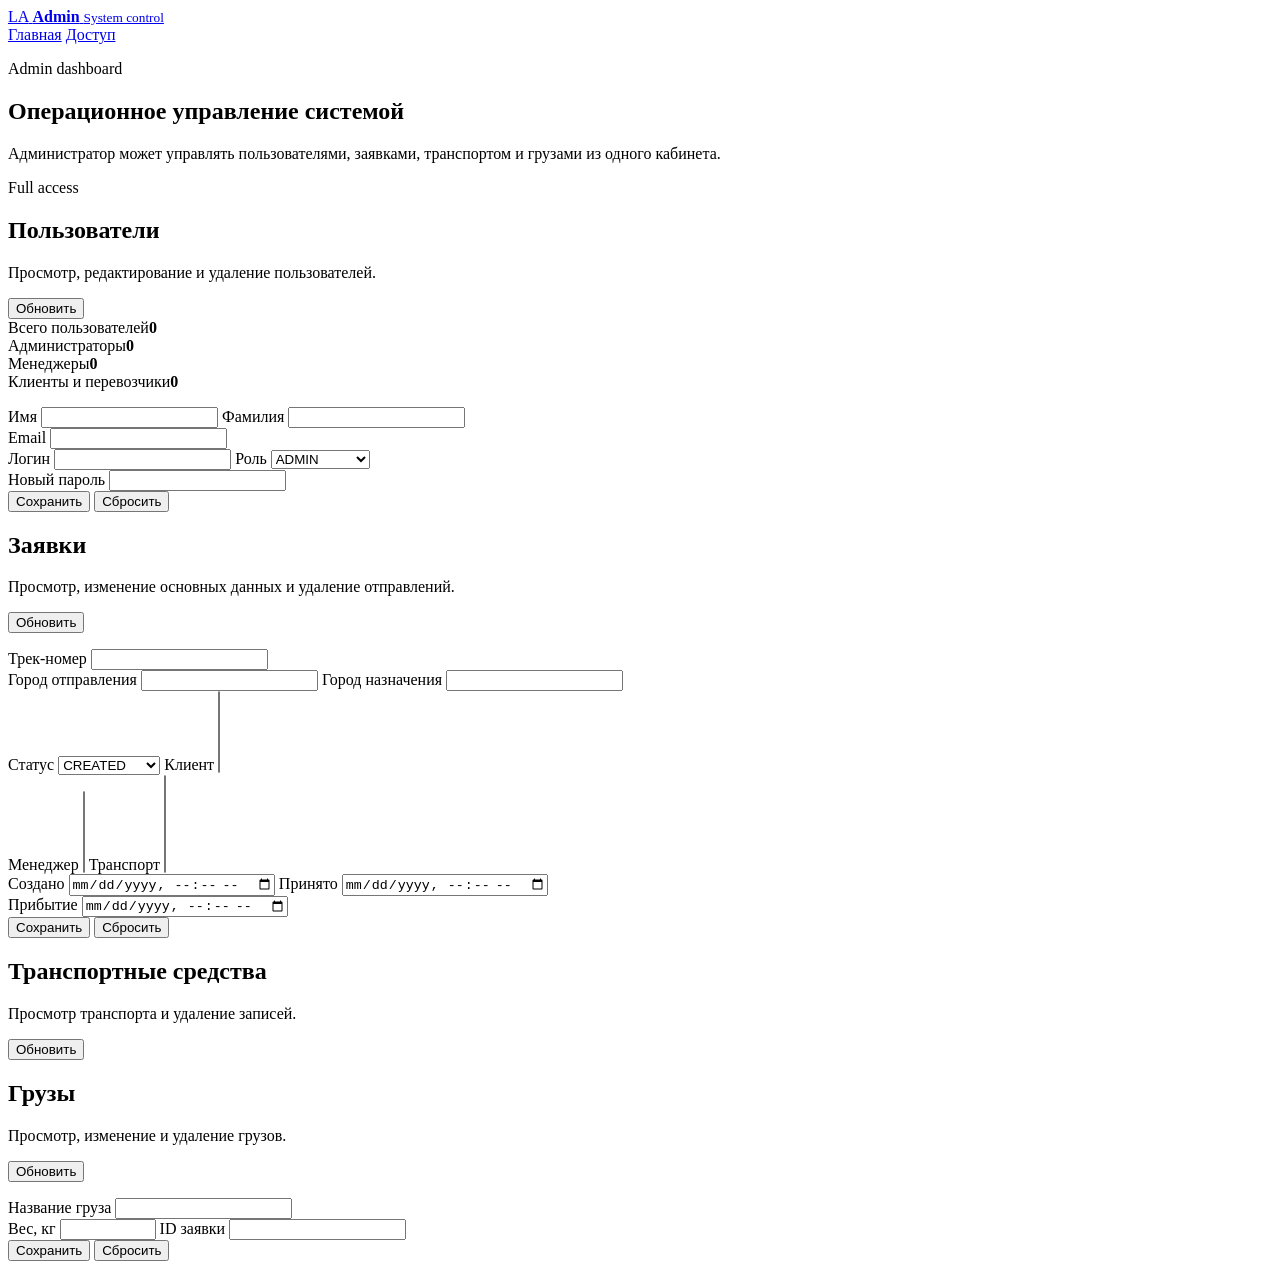
==== src/main/resources/static/admin.html @ 7b257b23 "fix: visual" ====
<!doctype html>
<html lang="ru">
<head>
  <meta charset="utf-8">
  <meta name="viewport" content="width=device-width, initial-scale=1">
  <title>Admin - Logistics Application</title>
  <link rel="stylesheet" href="/styles.css">
</head>
<body data-page="admin">
  <div class="page-shell">
    <header class="site-header">
      <div class="container header-row">
        <a class="brand" href="/">
          <span class="brand__mark">LA</span>
          <span class="brand__text">
            <strong>Admin</strong>
            <small>System control</small>
          </span>
        </a>
        <nav class="nav-menu nav-menu--static" aria-label="Навигация">
          <a href="/">Главная</a>
          <a href="/auth.html">Доступ</a>
        </nav>
      </div>
    </header>

    <main class="page-main">
      <section class="dashboard-hero dashboard-hero--admin">
        <div class="container dashboard-hero__grid">
          <div>
            <p class="eyebrow">Admin dashboard</p>
            <h1>Операционное управление системой</h1>
            <p>Администратор может управлять пользователями, заявками, транспортом и грузами из одного кабинета.</p>
          </div>
          <div class="dashboard-badge">Full access</div>
        </div>
      </section>

      <section class="section">
        <div class="container admin-sections">
          <section class="panel-card admin-section">
            <div class="panel-card__header panel-card__header--split">
              <div>
                <h2>Пользователи</h2>
                <p class="panel-card__text">Просмотр, редактирование и удаление пользователей.</p>
              </div>
              <button class="button button--secondary" type="button" id="refresh-users-button">Обновить</button>
            </div>
            <div class="stats-grid stats-grid--compact">
              <article class="stat-card"><span>Всего пользователей</span><strong data-user-stat="total">0</strong></article>
              <article class="stat-card"><span>Администраторы</span><strong data-user-stat="admins">0</strong></article>
              <article class="stat-card"><span>Менеджеры</span><strong data-user-stat="managers">0</strong></article>
              <article class="stat-card"><span>Клиенты и перевозчики</span><strong data-user-stat="others">0</strong></article>
            </div>
            <div class="dashboard-grid">
              <div>
                <p class="form-status admin-users-status" role="status" aria-live="polite"></p>
                <div class="user-table" id="admin-users-list"></div>
              </div>
              <form class="form-card" id="admin-user-form">
                <input name="id" type="hidden">
                <div class="form-grid">
                  <label>
                    Имя
                    <input name="firstName" type="text" required maxlength="100">
                  </label>
                  <label>
                    Фамилия
                    <input name="lastName" type="text" required maxlength="100">
                  </label>
                </div>
                <label>
                  Email
                  <input name="email" type="email" required maxlength="255">
                </label>
                <div class="form-grid">
                  <label>
                    Логин
                    <input name="login" type="text" required maxlength="100">
                  </label>
                  <label>
                    Роль
                    <select name="role" required>
                      <option value="ADMIN">ADMIN</option>
                      <option value="MANAGER">MANAGER</option>
                      <option value="CUSTOMER">CUSTOMER</option>
                      <option value="CARRIER">CARRIER</option>
                    </select>
                  </label>
                </div>
                <label>
                  Новый пароль
                  <input name="password" type="password" required minlength="8" maxlength="255">
                </label>
                <div class="admin-form-actions">
                  <button class="button button--primary" type="submit">Сохранить</button>
                  <button class="button button--secondary" type="button" id="admin-user-form-reset">Сбросить</button>
                </div>
                <p class="form-status admin-user-form-status" role="status" aria-live="polite"></p>
              </form>
            </div>
          </section>

          <section class="panel-card admin-section">
            <div class="panel-card__header panel-card__header--split">
              <div>
                <h2>Заявки</h2>
                <p class="panel-card__text">Просмотр, изменение основных данных и удаление отправлений.</p>
              </div>
              <button class="button button--secondary" type="button" id="refresh-shipments-button">Обновить</button>
            </div>
            <div class="dashboard-grid">
              <div>
                <p class="form-status admin-shipments-status" role="status" aria-live="polite"></p>
                <div class="user-table" id="admin-shipments-list"></div>
              </div>
              <form class="form-card" id="admin-shipment-form">
                <input name="id" type="hidden">
                <label>
                  Трек-номер
                  <input name="trackingNumber" type="text" required maxlength="100">
                </label>
                <div class="form-grid">
                  <label>
                    Город отправления
                    <input name="originCity" type="text" required maxlength="150">
                  </label>
                  <label>
                    Город назначения
                    <input name="destinationCity" type="text" required maxlength="150">
                  </label>
                </div>
                <div class="form-grid">
                  <label>
                    Статус
                    <select name="status" required>
                      <option value="CREATED">CREATED</option>
                      <option value="RECEIVED">RECEIVED</option>
                      <option value="IN_TRANSIT">IN_TRANSIT</option>
                      <option value="DELIVERED">DELIVERED</option>
                      <option value="CANCELLED">CANCELLED</option>
                    </select>
                  </label>
                  <label>
                    Клиент
                    <select name="customerId" size="5" required></select>
                  </label>
                </div>
                <div class="form-grid">
                  <label>
                    Менеджер
                    <select name="managerId" size="5" required></select>
                  </label>
                  <label>
                    Транспорт
                    <select name="vehicleIds" size="6" multiple required></select>
                  </label>
                </div>
                <div class="form-grid">
                  <label>
                    Создано
                    <input name="orderCreatedAt" type="datetime-local" required>
                  </label>
                  <label>
                    Принято
                    <input name="orderReceivedAt" type="datetime-local" required>
                  </label>
                </div>
                <label>
                  Прибытие
                  <input name="arrivalAt" type="datetime-local" required>
                </label>
                <div class="admin-form-actions">
                  <button class="button button--primary" type="submit">Сохранить</button>
                  <button class="button button--secondary" type="button" id="admin-shipment-form-reset">Сбросить</button>
                </div>
                <p class="form-status admin-shipment-form-status" role="status" aria-live="polite"></p>
              </form>
            </div>
          </section>

          <section class="panel-card admin-section">
            <div class="panel-card__header panel-card__header--split">
              <div>
                <h2>Транспортные средства</h2>
                <p class="panel-card__text">Просмотр транспорта и удаление записей.</p>
              </div>
              <button class="button button--secondary" type="button" id="refresh-vehicles-button">Обновить</button>
            </div>
            <p class="form-status admin-vehicles-status" role="status" aria-live="polite"></p>
            <div class="user-table" id="admin-vehicles-list"></div>
          </section>

          <section class="panel-card admin-section">
            <div class="panel-card__header panel-card__header--split">
              <div>
                <h2>Грузы</h2>
                <p class="panel-card__text">Просмотр, изменение и удаление грузов.</p>
              </div>
              <button class="button button--secondary" type="button" id="refresh-cargoes-button">Обновить</button>
            </div>
            <div class="dashboard-grid">
              <div>
                <p class="form-status admin-cargoes-status" role="status" aria-live="polite"></p>
                <div class="user-table" id="admin-cargoes-list"></div>
              </div>
              <form class="form-card" id="admin-cargo-form">
                <input name="id" type="hidden">
                <label>
                  Название груза
                  <input name="name" type="text" required maxlength="255">
                </label>
                <div class="form-grid">
                  <label>
                    Вес, кг
                    <input name="weightKg" type="number" step="0.01" min="0.01" max="30000" required>
                  </label>
                  <label>
                    ID заявки
                    <input name="shipmentId" type="number" min="1" required>
                  </label>
                </div>
                <div class="admin-form-actions">
                  <button class="button button--primary" type="submit">Сохранить</button>
                  <button class="button button--secondary" type="button" id="admin-cargo-form-reset">Сбросить</button>
                </div>
                <p class="form-status admin-cargo-form-status" role="status" aria-live="polite"></p>
              </form>
            </div>
          </section>
        </div>
      </section>
    </main>
  </div>

  <script src="/script.js"></script>
</body>
</html>
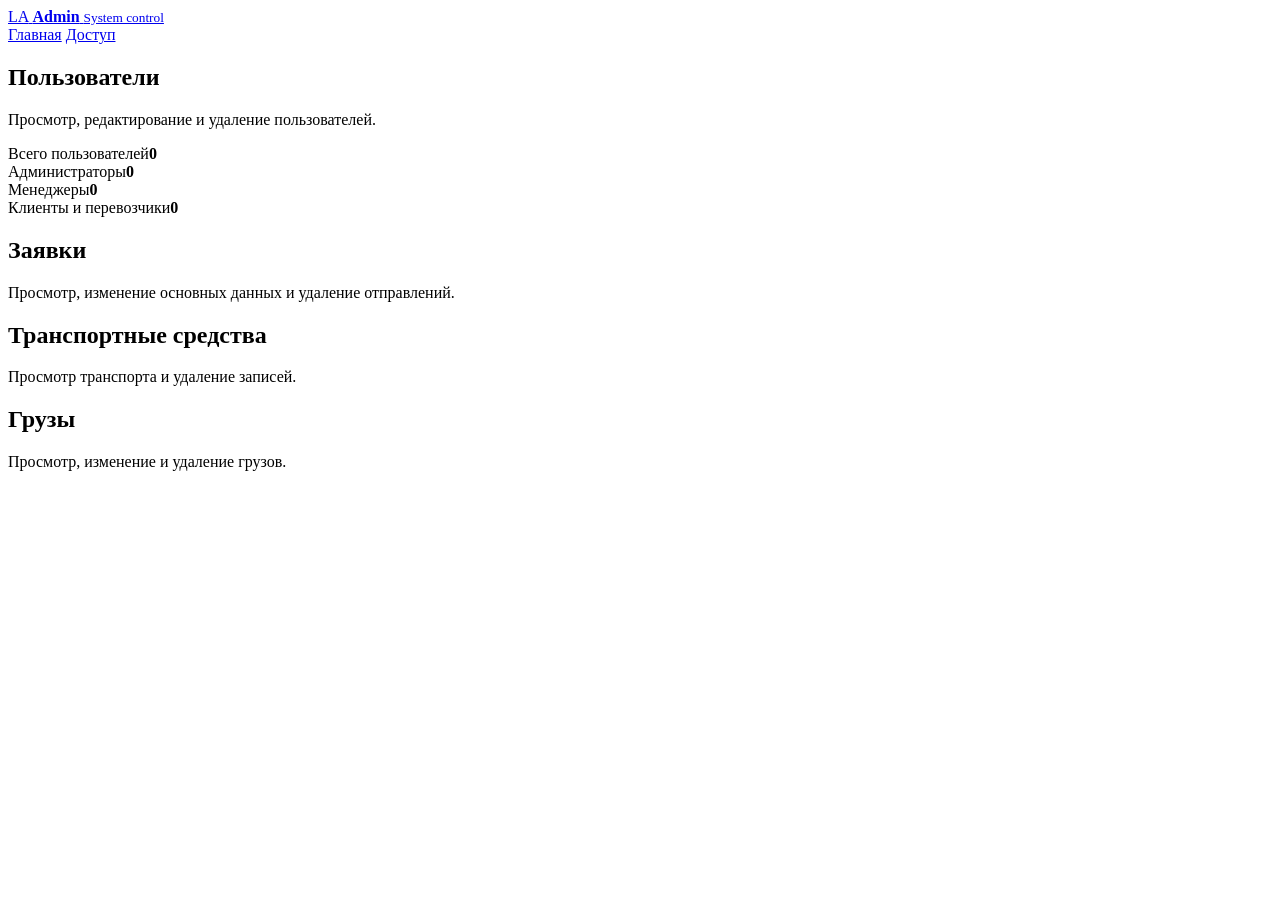
==== commit f3fe0676: "fix: qwe" ====
--- a/src/main/resources/static/admin.html
+++ b/src/main/resources/static/admin.html
@@ -25,17 +25,6 @@
     </header>
 
     <main class="page-main">
-      <section class="dashboard-hero dashboard-hero--admin">
-        <div class="container dashboard-hero__grid">
-          <div>
-            <p class="eyebrow">Admin dashboard</p>
-            <h1>Операционное управление системой</h1>
-            <p>Администратор может управлять пользователями, заявками, транспортом и грузами из одного кабинета.</p>
-          </div>
-          <div class="dashboard-badge">Full access</div>
-        </div>
-      </section>
-
       <section class="section">
         <div class="container admin-sections">
           <section class="panel-card admin-section">
@@ -44,7 +33,6 @@
                 <h2>Пользователи</h2>
                 <p class="panel-card__text">Просмотр, редактирование и удаление пользователей.</p>
               </div>
-              <button class="button button--secondary" type="button" id="refresh-users-button">Обновить</button>
             </div>
             <div class="stats-grid stats-grid--compact">
               <article class="stat-card"><span>Всего пользователей</span><strong data-user-stat="total">0</strong></article>
@@ -57,47 +45,6 @@
                 <p class="form-status admin-users-status" role="status" aria-live="polite"></p>
                 <div class="user-table" id="admin-users-list"></div>
               </div>
-              <form class="form-card" id="admin-user-form">
-                <input name="id" type="hidden">
-                <div class="form-grid">
-                  <label>
-                    Имя
-                    <input name="firstName" type="text" required maxlength="100">
-                  </label>
-                  <label>
-                    Фамилия
-                    <input name="lastName" type="text" required maxlength="100">
-                  </label>
-                </div>
-                <label>
-                  Email
-                  <input name="email" type="email" required maxlength="255">
-                </label>
-                <div class="form-grid">
-                  <label>
-                    Логин
-                    <input name="login" type="text" required maxlength="100">
-                  </label>
-                  <label>
-                    Роль
-                    <select name="role" required>
-                      <option value="ADMIN">ADMIN</option>
-                      <option value="MANAGER">MANAGER</option>
-                      <option value="CUSTOMER">CUSTOMER</option>
-                      <option value="CARRIER">CARRIER</option>
-                    </select>
-                  </label>
-                </div>
-                <label>
-                  Новый пароль
-                  <input name="password" type="password" required minlength="8" maxlength="255">
-                </label>
-                <div class="admin-form-actions">
-                  <button class="button button--primary" type="submit">Сохранить</button>
-                  <button class="button button--secondary" type="button" id="admin-user-form-reset">Сбросить</button>
-                </div>
-                <p class="form-status admin-user-form-status" role="status" aria-live="polite"></p>
-              </form>
             </div>
           </section>
 
@@ -107,75 +54,12 @@
                 <h2>Заявки</h2>
                 <p class="panel-card__text">Просмотр, изменение основных данных и удаление отправлений.</p>
               </div>
-              <button class="button button--secondary" type="button" id="refresh-shipments-button">Обновить</button>
             </div>
             <div class="dashboard-grid">
               <div>
                 <p class="form-status admin-shipments-status" role="status" aria-live="polite"></p>
                 <div class="user-table" id="admin-shipments-list"></div>
               </div>
-              <form class="form-card" id="admin-shipment-form">
-                <input name="id" type="hidden">
-                <label>
-                  Трек-номер
-                  <input name="trackingNumber" type="text" required maxlength="100">
-                </label>
-                <div class="form-grid">
-                  <label>
-                    Город отправления
-                    <input name="originCity" type="text" required maxlength="150">
-                  </label>
-                  <label>
-                    Город назначения
-                    <input name="destinationCity" type="text" required maxlength="150">
-                  </label>
-                </div>
-                <div class="form-grid">
-                  <label>
-                    Статус
-                    <select name="status" required>
-                      <option value="CREATED">CREATED</option>
-                      <option value="RECEIVED">RECEIVED</option>
-                      <option value="IN_TRANSIT">IN_TRANSIT</option>
-                      <option value="DELIVERED">DELIVERED</option>
-                      <option value="CANCELLED">CANCELLED</option>
-                    </select>
-                  </label>
-                  <label>
-                    Клиент
-                    <select name="customerId" size="5" required></select>
-                  </label>
-                </div>
-                <div class="form-grid">
-                  <label>
-                    Менеджер
-                    <select name="managerId" size="5" required></select>
-                  </label>
-                  <label>
-                    Транспорт
-                    <select name="vehicleIds" size="6" multiple required></select>
-                  </label>
-                </div>
-                <div class="form-grid">
-                  <label>
-                    Создано
-                    <input name="orderCreatedAt" type="datetime-local" required>
-                  </label>
-                  <label>
-                    Принято
-                    <input name="orderReceivedAt" type="datetime-local" required>
-                  </label>
-                </div>
-                <label>
-                  Прибытие
-                  <input name="arrivalAt" type="datetime-local" required>
-                </label>
-                <div class="admin-form-actions">
-                  <button class="button button--primary" type="submit">Сохранить</button>
-                  <button class="button button--secondary" type="button" id="admin-shipment-form-reset">Сбросить</button>
-                </div>
-                <p class="form-status admin-shipment-form-status" role="status" aria-live="polite"></p>
-              </form>
             </div>
           </section>
 
@@ -185,7 +69,6 @@
                 <h2>Транспортные средства</h2>
                 <p class="panel-card__text">Просмотр транспорта и удаление записей.</p>
               </div>
-              <button class="button button--secondary" type="button" id="refresh-vehicles-button">Обновить</button>
             </div>
             <p class="form-status admin-vehicles-status" role="status" aria-live="polite"></p>
             <div class="user-table" id="admin-vehicles-list"></div>
@@ -197,42 +80,280 @@
                 <h2>Грузы</h2>
                 <p class="panel-card__text">Просмотр, изменение и удаление грузов.</p>
               </div>
-              <button class="button button--secondary" type="button" id="refresh-cargoes-button">Обновить</button>
             </div>
             <div class="dashboard-grid">
               <div>
                 <p class="form-status admin-cargoes-status" role="status" aria-live="polite"></p>
                 <div class="user-table" id="admin-cargoes-list"></div>
               </div>
-              <form class="form-card" id="admin-cargo-form">
-                <input name="id" type="hidden">
-                <label>
-                  Название груза
-                  <input name="name" type="text" required maxlength="255">
-                </label>
-                <div class="form-grid">
-                  <label>
-                    Вес, кг
-                    <input name="weightKg" type="number" step="0.01" min="0.01" max="30000" required>
-                  </label>
-                  <label>
-                    ID заявки
-                    <input name="shipmentId" type="number" min="1" required>
-                  </label>
-                </div>
-                <div class="admin-form-actions">
-                  <button class="button button--primary" type="submit">Сохранить</button>
-                  <button class="button button--secondary" type="button" id="admin-cargo-form-reset">Сбросить</button>
-                </div>
-                <p class="form-status admin-cargo-form-status" role="status" aria-live="polite"></p>
-              </form>
             </div>
           </section>
         </div>
       </section>
     </main>
+
+    <div class="modal-shell" id="admin-user-modal" hidden>
+      <div class="modal-backdrop" onclick="window.closeAdminUserModal()"></div>
+      <section class="modal-card">
+        <div class="panel-card__header panel-card__header--split">
+          <h2>Изменение пользователя</h2>
+          <button class="button button--secondary" type="button" onclick="window.closeAdminUserModal()">Закрыть</button>
+        </div>
+        <form class="form-card" id="admin-user-form">
+          <input name="id" type="hidden">
+          <div class="form-grid">
+            <label><span>Имя</span><input name="firstName" type="text" required maxlength="100"></label>
+            <label><span>Фамилия</span><input name="lastName" type="text" required maxlength="100"></label>
+          </div>
+          <label><span>Email</span><input name="email" type="email" required maxlength="255"></label>
+          <div class="form-grid">
+            <label><span>Логин</span><input name="login" type="text" required maxlength="100"></label>
+            <label>
+              <span>Роль</span>
+              <select name="role" required>
+                <option value="ADMIN">ADMIN</option>
+                <option value="MANAGER">MANAGER</option>
+                <option value="CUSTOMER">CUSTOMER</option>
+                <option value="CARRIER">CARRIER</option>
+              </select>
+            </label>
+          </div>
+          <label><span>Новый пароль</span><input name="password" type="password" required minlength="8" maxlength="255"></label>
+          <div class="admin-form-actions">
+            <button class="button button--primary" type="submit">Сохранить</button>
+            <button class="button button--secondary" type="button" id="admin-user-form-reset">Сбросить</button>
+          </div>
+          <p class="form-status admin-user-form-status" role="status" aria-live="polite"></p>
+        </form>
+      </section>
+    </div>
+
+    <div class="modal-shell" id="admin-shipment-modal" hidden>
+      <div class="modal-backdrop" data-modal-close></div>
+      <section class="modal-card modal-card--wide">
+        <div class="panel-card__header panel-card__header--split">
+          <h2>Изменение заявки</h2>
+          <button class="button button--secondary" type="button" data-modal-close>Закрыть</button>
+        </div>
+        <form class="form-card shipment-form" id="admin-shipment-form">
+          <input name="id" type="hidden">
+          <label><span>Трек-номер</span><input name="trackingNumber" type="text" required maxlength="100"></label>
+          <div class="form-grid">
+            <label><span>Город отправления</span><input name="originCity" type="text" required maxlength="150"></label>
+            <label><span>Город назначения</span><input name="destinationCity" type="text" required maxlength="150"></label>
+          </div>
+          <div class="form-grid">
+            <label>
+              <span>Статус</span>
+              <select name="status" required>
+                <option value="CREATED">CREATED</option>
+                <option value="RECEIVED">RECEIVED</option>
+                <option value="IN_TRANSIT">IN_TRANSIT</option>
+                <option value="DELIVERED">DELIVERED</option>
+                <option value="CANCELLED">CANCELLED</option>
+              </select>
+            </label>
+            <label><span>Клиент</span><select name="customerId" size="5" required></select></label>
+          </div>
+          <div class="form-grid">
+            <label><span>Менеджер</span><select name="managerId" size="5" required></select></label>
+            <label><span>Транспорт</span><select name="vehicleIds" size="6" multiple required></select></label>
+          </div>
+          <div class="form-grid">
+            <label><span>Создано</span><input name="orderCreatedAt" type="datetime-local" required></label>
+            <label><span>Принято</span><input name="orderReceivedAt" type="datetime-local" required></label>
+          </div>
+          <label><span>Прибытие</span><input name="arrivalAt" type="datetime-local" required></label>
+          <div class="admin-form-actions">
+            <button class="button button--primary" type="submit">Сохранить</button>
+            <button class="button button--secondary" type="button" id="admin-shipment-form-reset">Сбросить</button>
+          </div>
+          <p class="form-status admin-shipment-form-status" role="status" aria-live="polite"></p>
+        </form>
+      </section>
+    </div>
+
+    <div class="modal-shell" id="admin-cargo-modal" hidden>
+      <div class="modal-backdrop" data-modal-close></div>
+      <section class="modal-card">
+        <div class="panel-card__header panel-card__header--split">
+          <h2>Изменение груза</h2>
+          <button class="button button--secondary" type="button" data-modal-close>Закрыть</button>
+        </div>
+        <form class="form-card" id="admin-cargo-form">
+          <input name="id" type="hidden">
+          <label><span>Название груза</span><input name="name" type="text" required maxlength="255"></label>
+          <div class="form-grid">
+            <label><span>Вес, кг</span><input name="weightKg" type="number" step="0.01" min="0.01" max="30000" required></label>
+            <label><span>ID заявки</span><input name="shipmentId" type="number" min="1" required></label>
+          </div>
+          <div class="admin-form-actions">
+            <button class="button button--primary" type="submit">Сохранить</button>
+            <button class="button button--secondary" type="button" id="admin-cargo-form-reset">Сбросить</button>
+          </div>
+          <p class="form-status admin-cargo-form-status" role="status" aria-live="polite"></p>
+        </form>
+      </section>
+    </div>
   </div>
 
   <script src="/script.js"></script>
+  <script>
+    (function () {
+      const usersList = document.getElementById("admin-users-list");
+      const shipmentsList = document.getElementById("admin-shipments-list");
+      const cargoesList = document.getElementById("admin-cargoes-list");
+      const modal = document.getElementById("admin-user-modal");
+      const shipmentModal = document.getElementById("admin-shipment-modal");
+      const cargoModal = document.getElementById("admin-cargo-modal");
+      const form = document.getElementById("admin-user-form");
+      const shipmentForm = document.getElementById("admin-shipment-form");
+      const cargoForm = document.getElementById("admin-cargo-form");
+      const backdrop = modal ? modal.querySelector(".modal-backdrop") : null;
+
+      if (!usersList || !modal || !form) {
+        return;
+      }
+
+      function fillUserForm(data) {
+        form.elements.id.value = data.userId || data.id || "";
+        form.elements.firstName.value = data.firstName || "";
+        form.elements.lastName.value = data.lastName || "";
+        form.elements.email.value = data.email || "";
+        form.elements.login.value = data.login || "";
+        form.elements.role.value = data.role || "CUSTOMER";
+        form.elements.password.value = "";
+      }
+
+      function openUserModalFromData(data) {
+        fillUserForm(data);
+        modal.hidden = false;
+        document.body.classList.add("modal-open");
+      }
+
+      function closeUserModal() {
+        modal.hidden = true;
+        document.body.classList.remove("modal-open");
+      }
+
+      function openUserModal(button) {
+        openUserModalFromData(button.dataset);
+      }
+
+      usersList.addEventListener("click", function (event) {
+        const target = event.target;
+        if (!(target instanceof HTMLElement)) {
+          return;
+        }
+
+        const button = target.closest("[data-open-user-modal='true'], [data-user-edit]");
+        if (!button) {
+          const fallbackButton = target.closest("button");
+          if (!fallbackButton || fallbackButton.textContent.trim() !== "Изменить") {
+            return;
+          }
+          if (!fallbackButton.dataset.userId && !fallbackButton.dataset.userEdit) {
+            return;
+          }
+          if (fallbackButton.dataset.userId) {
+            openUserModal(fallbackButton);
+            return;
+          }
+          if (fallbackButton.dataset.userEdit) {
+            try {
+              openUserModalFromData(JSON.parse(fallbackButton.dataset.userEdit));
+            } catch (error) {
+              console.error(error);
+            }
+          }
+          return;
+        }
+        if (button.dataset.userId) {
+          openUserModal(button);
+          return;
+        }
+        if (button.dataset.userEdit) {
+          try {
+            openUserModalFromData(JSON.parse(button.dataset.userEdit));
+          } catch (error) {
+            console.error(error);
+          }
+        }
+      });
+
+      if (shipmentsList && shipmentModal && shipmentForm) {
+        shipmentsList.addEventListener("click", function (event) {
+          const target = event.target;
+          if (!(target instanceof HTMLElement)) {
+            return;
+          }
+          const button = target.closest("[data-open-shipment-modal='true']");
+          if (!button) {
+            return;
+          }
+          const shipmentId = button.getAttribute("data-shipment-edit");
+          if (!shipmentId || !window.cachedShipments) {
+            return;
+          }
+          const shipment = window.cachedShipments.find(function (item) {
+            return String(item.id) === shipmentId;
+          });
+          if (!shipment || typeof window.fillShipmentForm !== "function") {
+            return;
+          }
+          window.fillShipmentForm(shipment);
+          shipmentModal.hidden = false;
+          document.body.classList.add("modal-open");
+        });
+      }
+
+      if (cargoesList && cargoModal && cargoForm) {
+        cargoesList.addEventListener("click", function (event) {
+          const target = event.target;
+          if (!(target instanceof HTMLElement)) {
+            return;
+          }
+          const button = target.closest("[data-open-cargo-modal='true']");
+          if (!button) {
+            return;
+          }
+          const cargoRaw = button.getAttribute("data-cargo-edit");
+          if (!cargoRaw || typeof window.fillCargoForm !== "function") {
+            return;
+          }
+          try {
+            window.fillCargoForm(JSON.parse(cargoRaw));
+            cargoModal.hidden = false;
+            document.body.classList.add("modal-open");
+          } catch (error) {
+            console.error(error);
+          }
+        });
+      }
+
+      if (backdrop) {
+        backdrop.addEventListener("click", closeUserModal);
+      }
+
+      document.addEventListener("keydown", function (event) {
+        if (event.key === "Escape" && !modal.hidden) {
+          closeUserModal();
+        }
+      });
+
+      window.openAdminUserModalFromButton = function (button) {
+        openUserModal(button);
+      };
+
+      window.openAdminUserModalById = function (userId) {
+        const button = usersList.querySelector('[data-user-id="' + userId + '"]');
+        if (button) {
+          openUserModal(button);
+        }
+      };
+
+      window.closeAdminUserModal = closeUserModal;
+    })();
+  </script>
 </body>
 </html>
